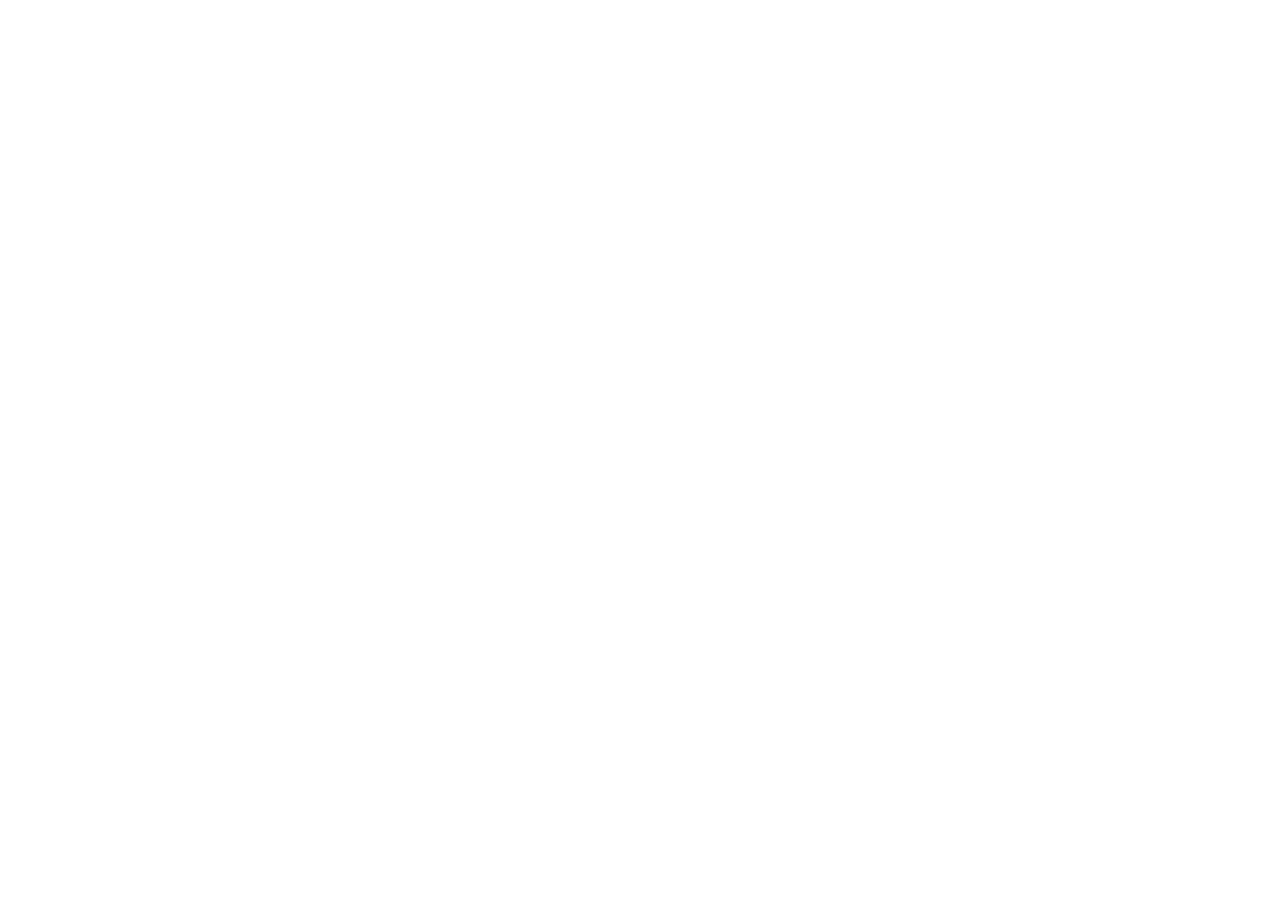
==== chapter4_exercise.html @ 278b3325 "[START]1-4exercise" ====
<!DOCTYPE html>
<html lang="ja">
  <head>
    <meta charset="UTF-8">
    <link relk="stylesheet" href="chapter4_exercise.css" />
    <title>chapter4_exercise</title>
  </head>

  <body>

    <div class="header">
      <div class="header-top"></div>
      <div class="header-bottom"></div>
    </div>

    <div class="main">
      <div class="sidebar-left"></div>
      <div class="blog"></div>
      <div class="sidebar-right"></div>
    </div>

  </body>



</heml>
---- chapter4_exercise.css ----
s
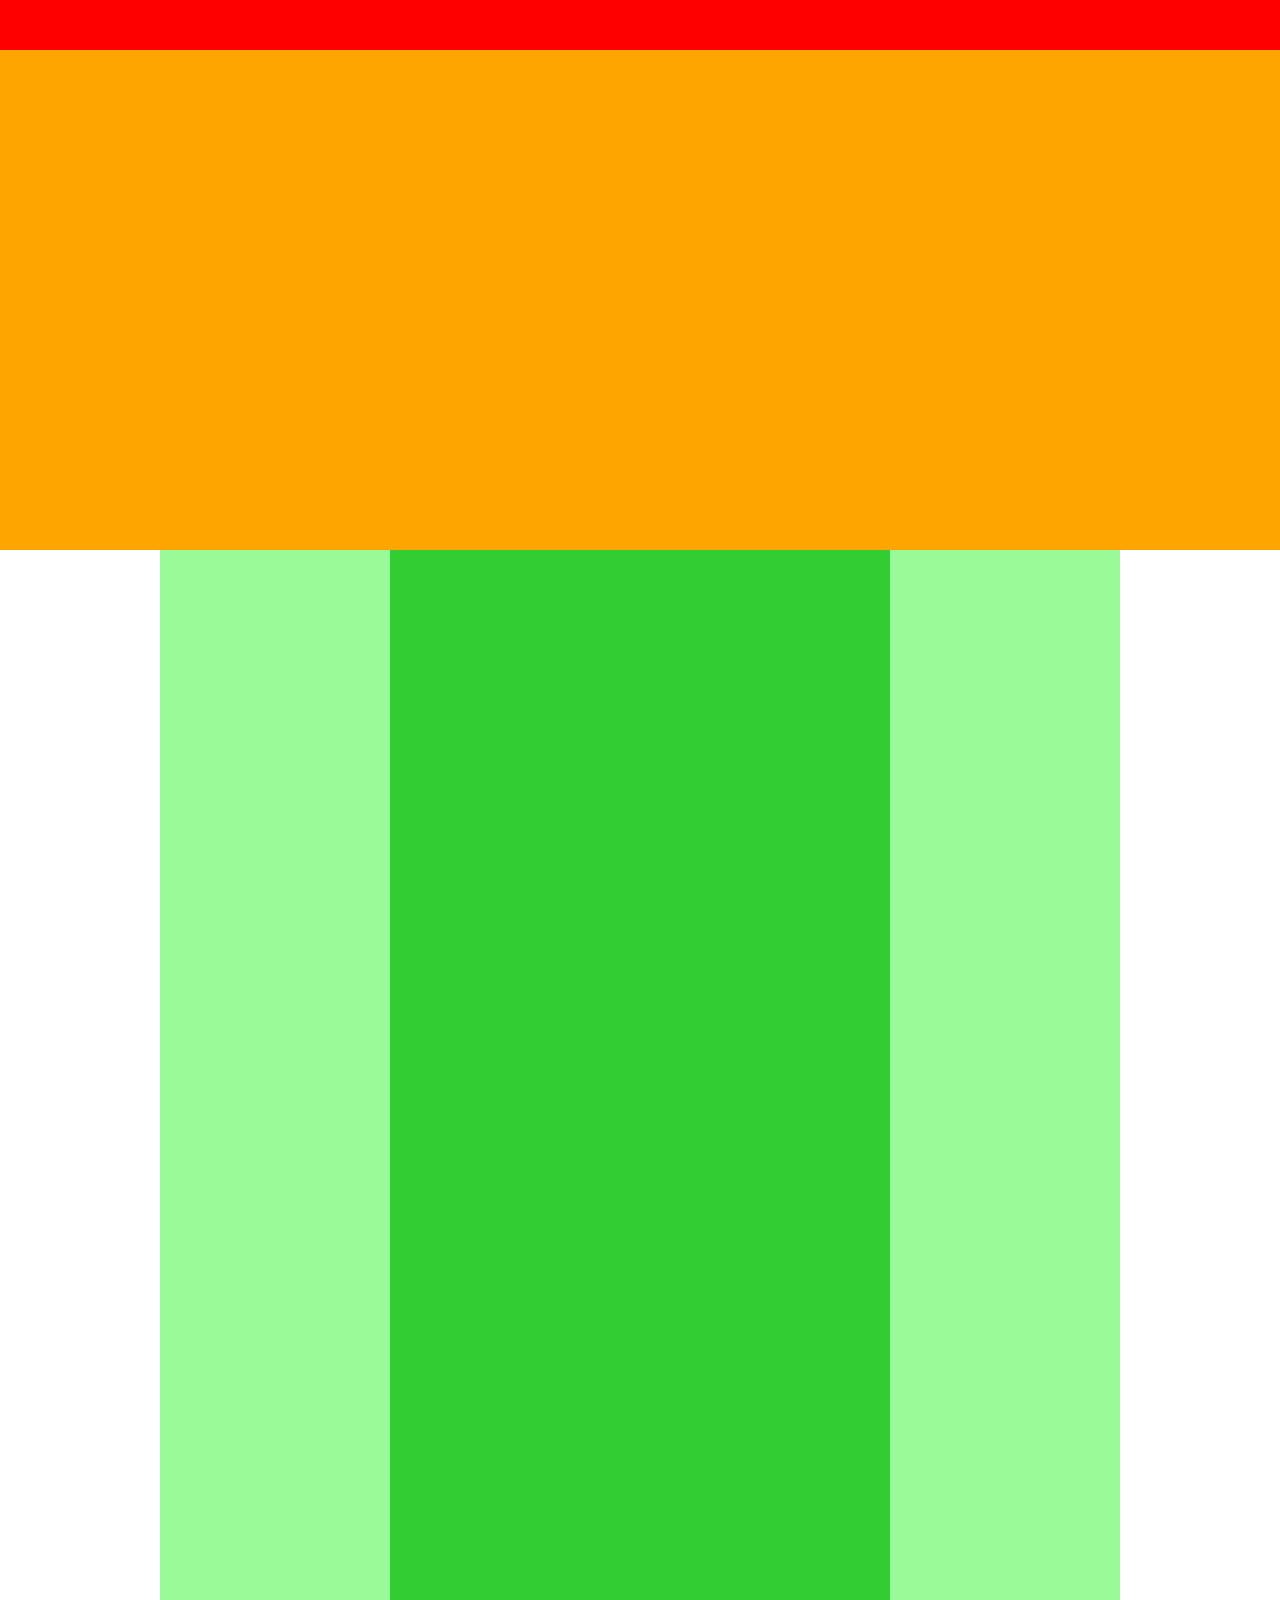
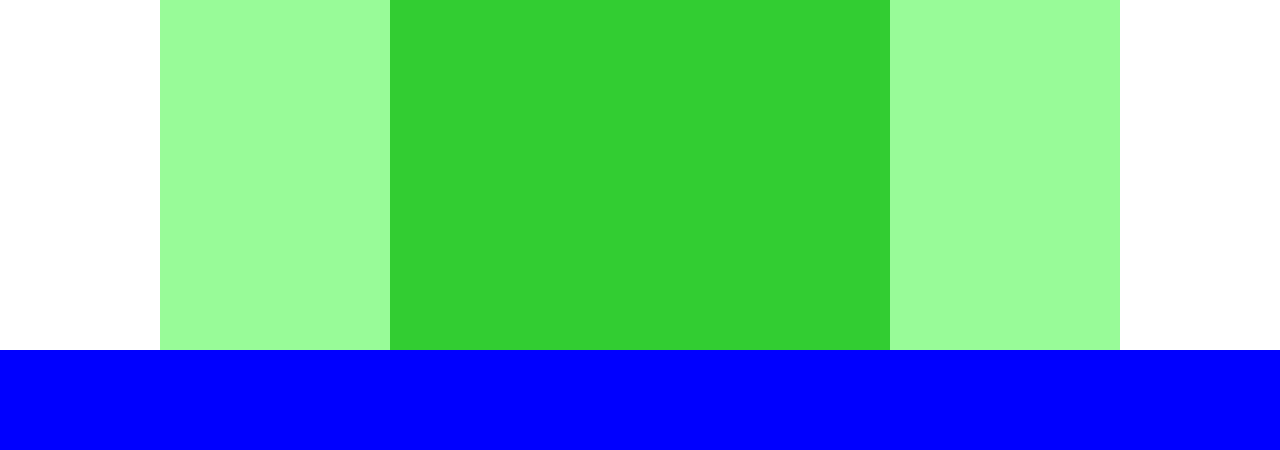
==== commit bbb03cd1: "[Finish]1-4exercise" ====
--- a/chapter4_exercise.html
+++ b/chapter4_exercise.html
@@ -1,17 +1,17 @@
 <!DOCTYPE html>
 <html lang="ja">
   <head>
-    <meta charset="UTF-8">
-    <link relk="stylesheet" href="chapter4_exercise.css" />
+    <meta charset="UTF-8" />
+    <link rel="stylesheet" href="chapter4_exercise.css" />
     <title>chapter4_exercise</title>
   </head>
 
   <body>
 
-    <div class="header">
-      <div class="header-top"></div>
-      <div class="header-bottom"></div>
-    </div>
+    <div class="header"></div>
+
+    <div class="main-visual"></div>
+
 
     <div class="main">
       <div class="sidebar-left"></div>
@@ -19,6 +19,8 @@
       <div class="sidebar-right"></div>
     </div>
 
+    <div class="footer"></div>
+
   </body>
 
 
--- a/chapter4_exercise.css
+++ b/chapter4_exercise.css
@@ -1 +1,49 @@
-s+* {
+  margin: 0;
+  padding: 0;
+  box-sizing: border-box;
+}
+
+.header {
+  width: 100%;
+  height: 50px;
+  background-color: red;
+}
+
+
+.main-visual{
+  width: 100%;
+  height: 500px;
+  background-color: orange;
+}
+
+.main {
+  width:960px;
+  display: flex;
+  justify-content: center;
+  margin: 0 auto;
+}
+
+.sidebar-left{
+  width: 230px;
+  height: 1400px;
+  background-color: palegreen;
+}
+
+.blog {
+ width: 500px;
+ height: 1400px;
+ background-color: limegreen;
+}
+
+.sidebar-right {
+  width: 230px;
+  height: 1400px;
+  background-color: palegreen;
+}
+
+.footer {
+  width: 100%;
+  height: 100px;
+  background-color: blue;
+}
